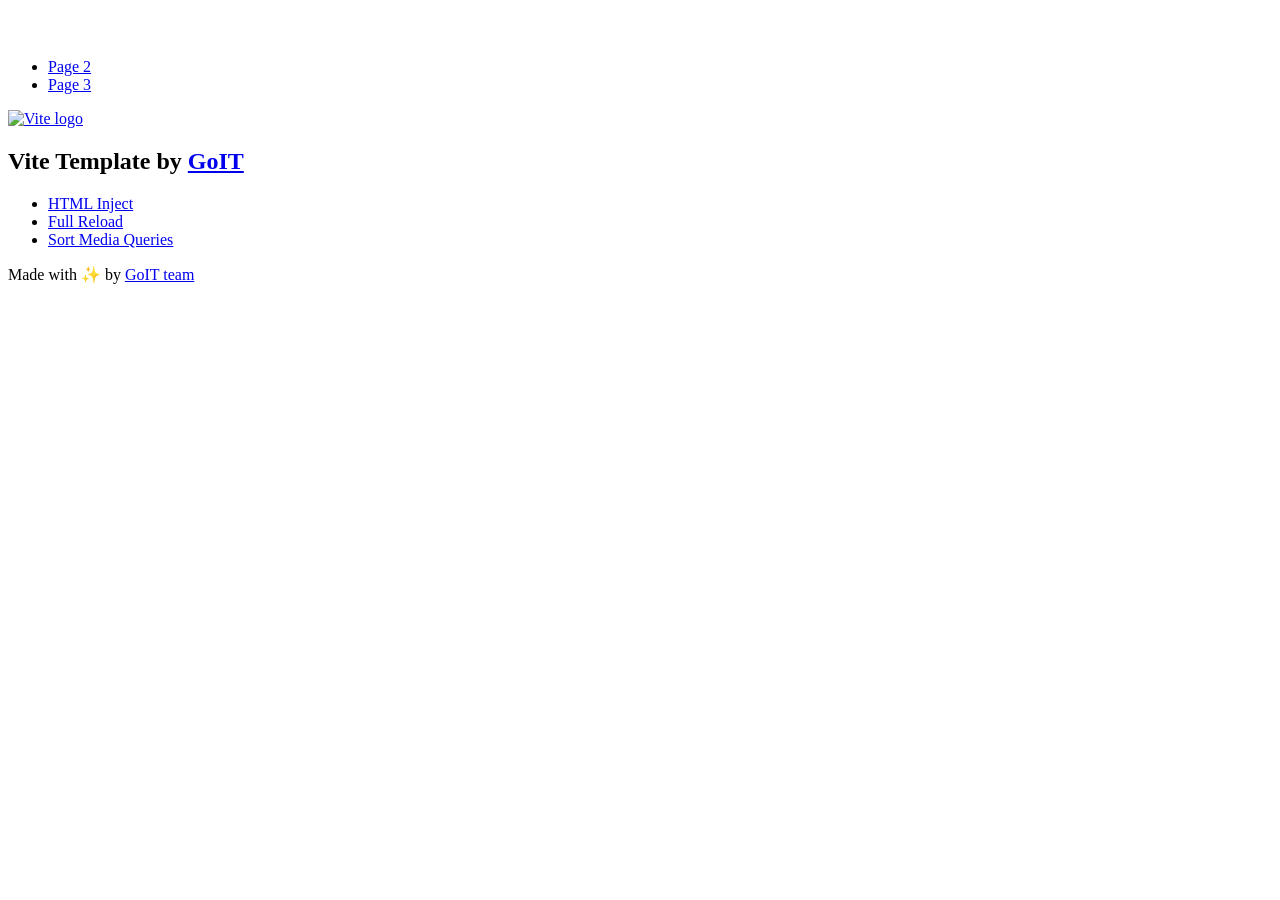
==== index.html @ 2e8721fb "Deploying to gh-pages from @ regina-kuzmiv/goit-js-hw-11@0d8a679aeef458ba0bf883e1905c4287970e3b98 🚀" ====
<!DOCTYPE html>
<html lang="en">
  <head>
    <meta charset="UTF-8" />
    <link rel="icon" type="image/svg+xml" href="/goit-js-hw-11/favicon.svg" />
    <meta name="viewport" content="width=device-width, initial-scale=1.0" />
    <title>Vanilla App Template</title>
    <script type="module" crossorigin src="/goit-js-hw-11/index.js"></script>
    <link rel="stylesheet" crossorigin href="/goit-js-hw-11/assets/styles-DvPDDfy5.css">
  </head>
  <body>
    <header class="header">
  <div class="container">
    <nav class="nav">
      <a class="nav-logo" href="./index.html" aria-label="Site logo">
        <svg class="nav-logo-icon" width="100" height="30">
          <use href="/goit-js-hw-11/assets/sprite-E8vg0sBb.svg#logo"></use>
        </svg>
      </a>
      <ul class="nav-list">
        <li class="nav-item">
          <a class="nav-link {=$highlight-act}" href="./page-2.html">Page 2</a>
        </li>
        <li class="nav-item">
          <a class="nav-link {=$highlight-curr}" href="./page-3.html">Page 3</a>
        </li>
      </ul>
    </nav>
  </div>
</header>


    <main>
      <!-- Loads the specified .html file -->
      <section class="vite-promo">
  <div class="container">
    <div class="vite-promo-thumb">
      <a
        class="vite-promo-link"
        href="https://vitejs.dev/"
        target="_blank"
        rel="noopener noreferrer"
        aria-label="Link to Vite official website"
        title="Vite.js  build tool"
      >
        <!-- Path to images as from index.html file -->
        <img
          class="pic"
          src="/goit-js-hw-11/assets/vite-logo-9o_aqrTe.png"
          alt="Vite logo"
          width="640"
          height="640"
        />
      </a>
    </div>
    <h1 class="main-title">
      <span class="main-title-gradient">Vite</span>
      Template by
      <a
        class="main-title-link"
        href="https://github.com/goitacademy/vanilla-app-template"
        target="_blank"
        rel="noopener noreferrer"
      >
        GoIT
      </a>
    </h1>
  </div>
</section>

      <article class="badges">
  <div class="container">
    <ul class="badges-list">
      <li class="badges-item">
        <a
          class="badges-link"
          href="https://www.npmjs.com/package/vite-plugin-html-inject"
          target="_blank"
          rel="noopener noreferrer"
        >
          HTML Inject
        </a>
      </li>
      <li class="badges-item">
        <a
          class="badges-link"
          href="https://www.npmjs.com/package/vite-plugin-full-reload"
          target="_blank"
          rel="noopener noreferrer"
        >
          Full Reload
        </a>
      </li>
      <li class="badges-item">
        <a
          class="badges-link"
          href="https://www.npmjs.com/package/postcss-sort-media-queries"
          target="_blank"
          rel="noopener noreferrer"
        >
          Sort Media Queries
        </a>
      </li>
    </ul>
  </div>
</article>

    </main>

    <footer class="footer">
  <div class="container">
    <p class="footer-desc">
      Made with ✨ by
      <a
        class="footer-link"
        href="https://goit.global/ua/"
        target="_blank"
        rel="noopener noreferrer"
      >
        GoIT team
      </a>
    </p>
  </div>
</footer>


  </body>
</html>
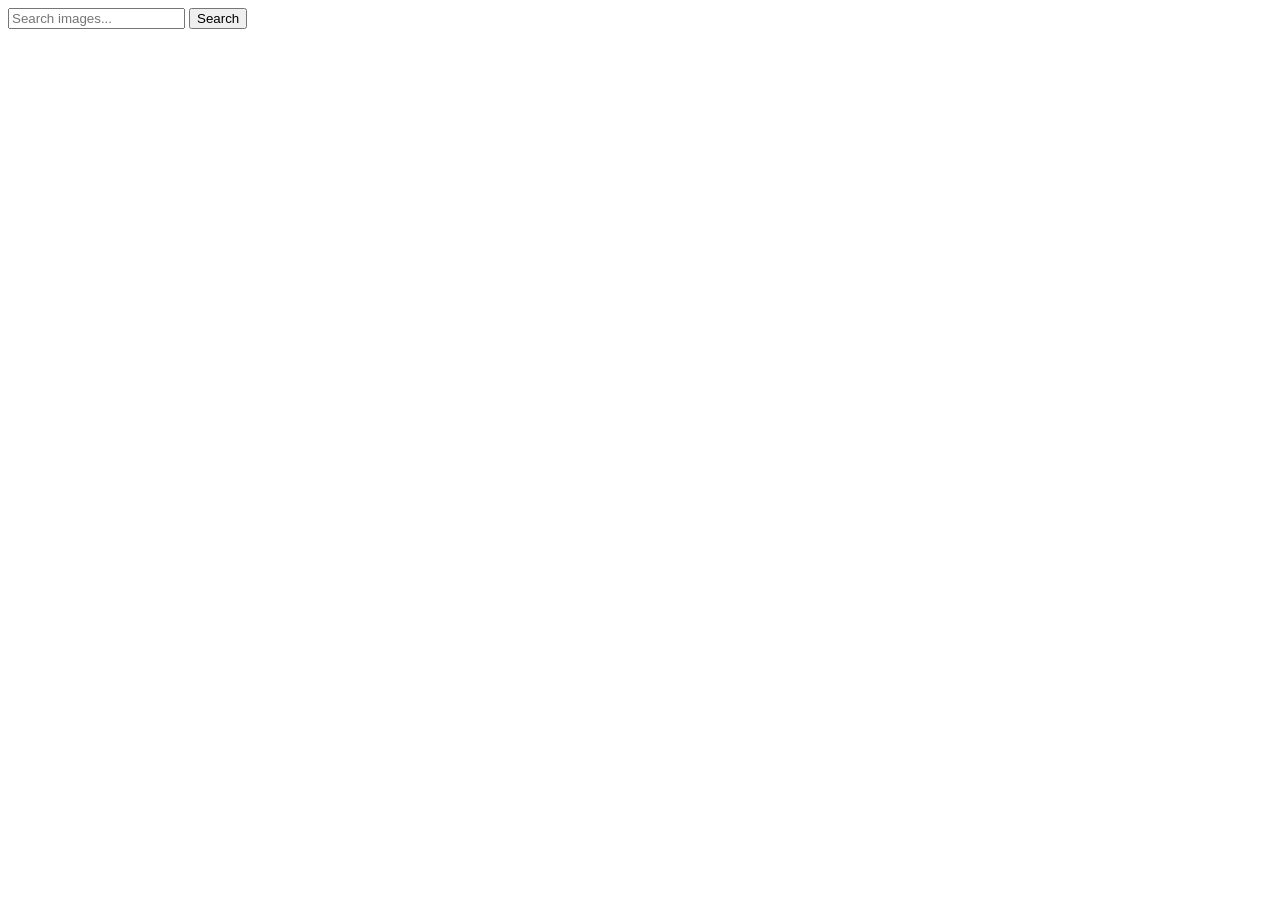
==== commit a603c84c: "Deploying to gh-pages from @ regina-kuzmiv/goit-js-hw-11@2d74824ce29e91d05da0e70dba56ee8a34c7b7aa 🚀" ====
--- a/index.html
+++ b/index.html
@@ -1,4 +1,4 @@
-<!DOCTYPE html>
+<!doctype html>
 <html lang="en">
   <head>
     <meta charset="UTF-8" />
@@ -6,123 +6,29 @@
     <meta name="viewport" content="width=device-width, initial-scale=1.0" />
     <title>Vanilla App Template</title>
     <script type="module" crossorigin src="/goit-js-hw-11/index.js"></script>
-    <link rel="stylesheet" crossorigin href="/goit-js-hw-11/assets/styles-DvPDDfy5.css">
+    <link rel="modulepreload" crossorigin href="/goit-js-hw-11/assets/vendor-BezXTN6Z.js">
+    <link rel="stylesheet" crossorigin href="/goit-js-hw-11/assets/vendor-DumFYO8Z.css">
+    <link rel="stylesheet" crossorigin href="/goit-js-hw-11/assets/index-B3kqQWo_.css">
   </head>
   <body>
-    <header class="header">
-  <div class="container">
-    <nav class="nav">
-      <a class="nav-logo" href="./index.html" aria-label="Site logo">
-        <svg class="nav-logo-icon" width="100" height="30">
-          <use href="/goit-js-hw-11/assets/sprite-E8vg0sBb.svg#logo"></use>
-        </svg>
-      </a>
-      <ul class="nav-list">
-        <li class="nav-item">
-          <a class="nav-link {=$highlight-act}" href="./page-2.html">Page 2</a>
-        </li>
-        <li class="nav-item">
-          <a class="nav-link {=$highlight-curr}" href="./page-3.html">Page 3</a>
-        </li>
-      </ul>
-    </nav>
-  </div>
-</header>
+    <main>
+      <div class="container">
+        <form class="form js-form">
+          <label>
+            <input
+              type="text"
+              name="search-text"
+              placeholder="Search images..."
+              required
+            />
+          </label>
+          <button class="js-submit-btn" type="submit">Search</button>
+        </form>
 
+        <span class="loader"></span>
 
-    <main>
-      <!-- Loads the specified .html file -->
-      <section class="vite-promo">
-  <div class="container">
-    <div class="vite-promo-thumb">
-      <a
-        class="vite-promo-link"
-        href="https://vitejs.dev/"
-        target="_blank"
-        rel="noopener noreferrer"
-        aria-label="Link to Vite official website"
-        title="Vite.js  build tool"
-      >
-        <!-- Path to images as from index.html file -->
-        <img
-          class="pic"
-          src="/goit-js-hw-11/assets/vite-logo-9o_aqrTe.png"
-          alt="Vite logo"
-          width="640"
-          height="640"
-        />
-      </a>
-    </div>
-    <h1 class="main-title">
-      <span class="main-title-gradient">Vite</span>
-      Template by
-      <a
-        class="main-title-link"
-        href="https://github.com/goitacademy/vanilla-app-template"
-        target="_blank"
-        rel="noopener noreferrer"
-      >
-        GoIT
-      </a>
-    </h1>
-  </div>
-</section>
-
-      <article class="badges">
-  <div class="container">
-    <ul class="badges-list">
-      <li class="badges-item">
-        <a
-          class="badges-link"
-          href="https://www.npmjs.com/package/vite-plugin-html-inject"
-          target="_blank"
-          rel="noopener noreferrer"
-        >
-          HTML Inject
-        </a>
-      </li>
-      <li class="badges-item">
-        <a
-          class="badges-link"
-          href="https://www.npmjs.com/package/vite-plugin-full-reload"
-          target="_blank"
-          rel="noopener noreferrer"
-        >
-          Full Reload
-        </a>
-      </li>
-      <li class="badges-item">
-        <a
-          class="badges-link"
-          href="https://www.npmjs.com/package/postcss-sort-media-queries"
-          target="_blank"
-          rel="noopener noreferrer"
-        >
-          Sort Media Queries
-        </a>
-      </li>
-    </ul>
-  </div>
-</article>
-
+        <ul class="gallery js-gallery"></ul>
+      </div>
     </main>
-
-    <footer class="footer">
-  <div class="container">
-    <p class="footer-desc">
-      Made with ✨ by
-      <a
-        class="footer-link"
-        href="https://goit.global/ua/"
-        target="_blank"
-        rel="noopener noreferrer"
-      >
-        GoIT team
-      </a>
-    </p>
-  </div>
-</footer>
-
-
   </body>
 </html>
